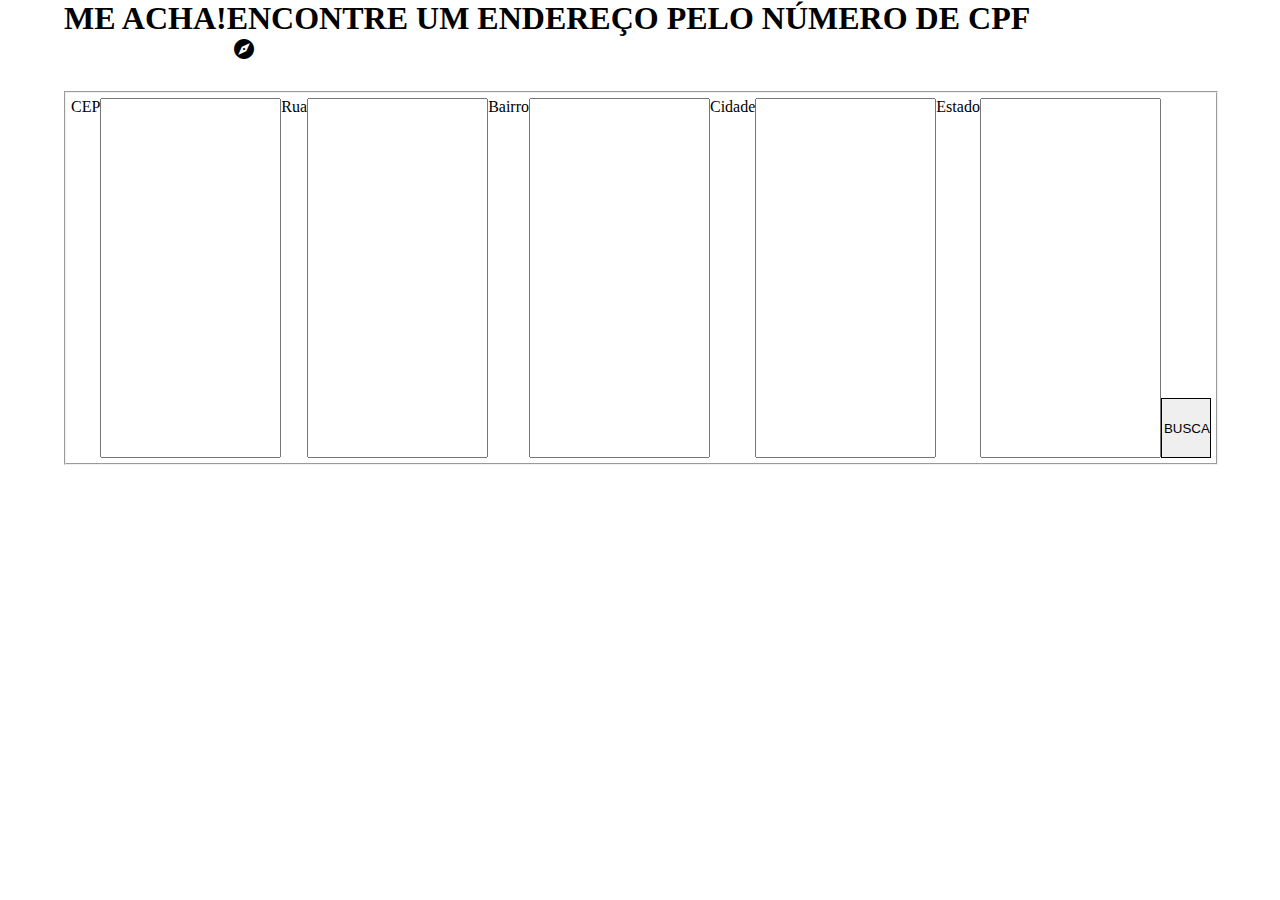
==== desafio2.html @ ffa3edd7 "Add files via upload" ====
<!DOCTYPE html>
<html lang="en">
<head>
    <meta charset="UTF-8">
    <meta http-equiv="X-UA-Compatible" content="IE=edge">
    <meta name="viewport" content="width=device-width, initial-scale=1.0">
    <link href="https://fonts.googleapis.com/icon?family=Material+Icons"
      rel="stylesheet">
    <link rel="stylesheet" href="style.css">
    <title>Document</title>
</head>
<body>
    <header>
       
    
        <h1 class="flex" id="titulo">ME ACHA!
        <p>ENCONTRE UM ENDEREÇO PELO NÚMERO DE CPF</p>
    </h1>
    <div class="flex">
        <div id="icone" class="flex item">
            <span class="material-icons logo">travel_explore</span>
        </div>

    </div>
</header>
  
    <main>
        <form>
        <fieldset class="flex">
            <label>CEP</label>
            <input type="text" name="CEP" value="">
            <label>Rua</label>
            <input type="text" name="Rua" value="">
            <label>Bairro</label>
            <input type="text" name="Bairro" value="">
            <label>Cidade</label>
            <input type="text" name="Cidade" value="">
            <label>Estado</label>
            <input type="text" name="Estado" value="">
            <input type="submit" id="enviar" class="flex" name="enviardados" value="BUSCAR">
        </fieldset>        
</form>
        
    </main>
</body>
</html>
---- style.css ----
*{
    margin: 0;
    padding: 0;
    box-sizing: border-box;
}

:root{
    font-size: 100%;
    --cor-border-geral: #212121;
    --cor-padrao-fonte: #f9a825;
    --font-padrao: helvetica;
    --font-cor-titulo: #E53935;
}

.flex {
    display: flex;
}


header, main, footer {
    width: 90%;
    margin: auto;
}

header#topo {
    height: 40px;
    background-color: black;
    color: var(--font-cor-titulo);
    font-family: var(--font-padrao);
}

header#topo > h1 {
    width: 50%;
    align-items: center;
    justify-content: center;
}

nav#home {
    width: 50%; 
    justify-content: flex-end;      
    align-items: center;
    font-size: 1,2rem;     
    
    color: white;
    padding: 10px;
}

#primeiro {
    color: white;
    padding: 15px;
    text-decoration: none;
}

#segundo{
    color: white;
    text-decoration: none;
    padding: 15px;
  }

  #segundo:hover {
      background-color: blueviolet;
      transition: 5s;
 }

 #terceiro {
     color: white;
     padding: 15px;
     border: 1px solid black;
     border-radius: 100px;
     background-color: goldenrod;
 }

 main {
     height: 700px;
      }

 fieldset {
    margin: 30px auto;
    padding: 5px;
 }

 #blocod, #blocoe {
     width: 50%;
     height: 700px;
     background-color: grey;
     border: 1px solid black;
     font-family: var(--font-padrao);
 }

 #blocod > p {
     font-size: 22px;
     justify-content: center;
     align-items: center;
     font-family: var(--font-padrao);
     color: var(--cor-padrao-fonte);
     margin-top: 300px;
 }

 #em {
    font-size: 25px; 
    align-items: center;
    justify-content: center;
    margin-top: 300px;
    color: var(--cor-padrao-fonte);
 }
 input#email {
    height: 60px; 
    width: 600px;
    align-items: center;
    justify-content: center;
    margin-top: 300px;
    }

    input#enviar {
        margin-top: 300px;
        padding: 2px;
        height: 60px; 
        width: 50px;
        border: 1px solid black;
    }

    footer {
        height: 80px;
        background-color: black;
        border: 1px solid blue;
        align-items: center;
        justify-content: center;
        font-size: 40px;
        color: var(--cor-padrao-fonte);
        font-family: var(--font-padrao);
    }
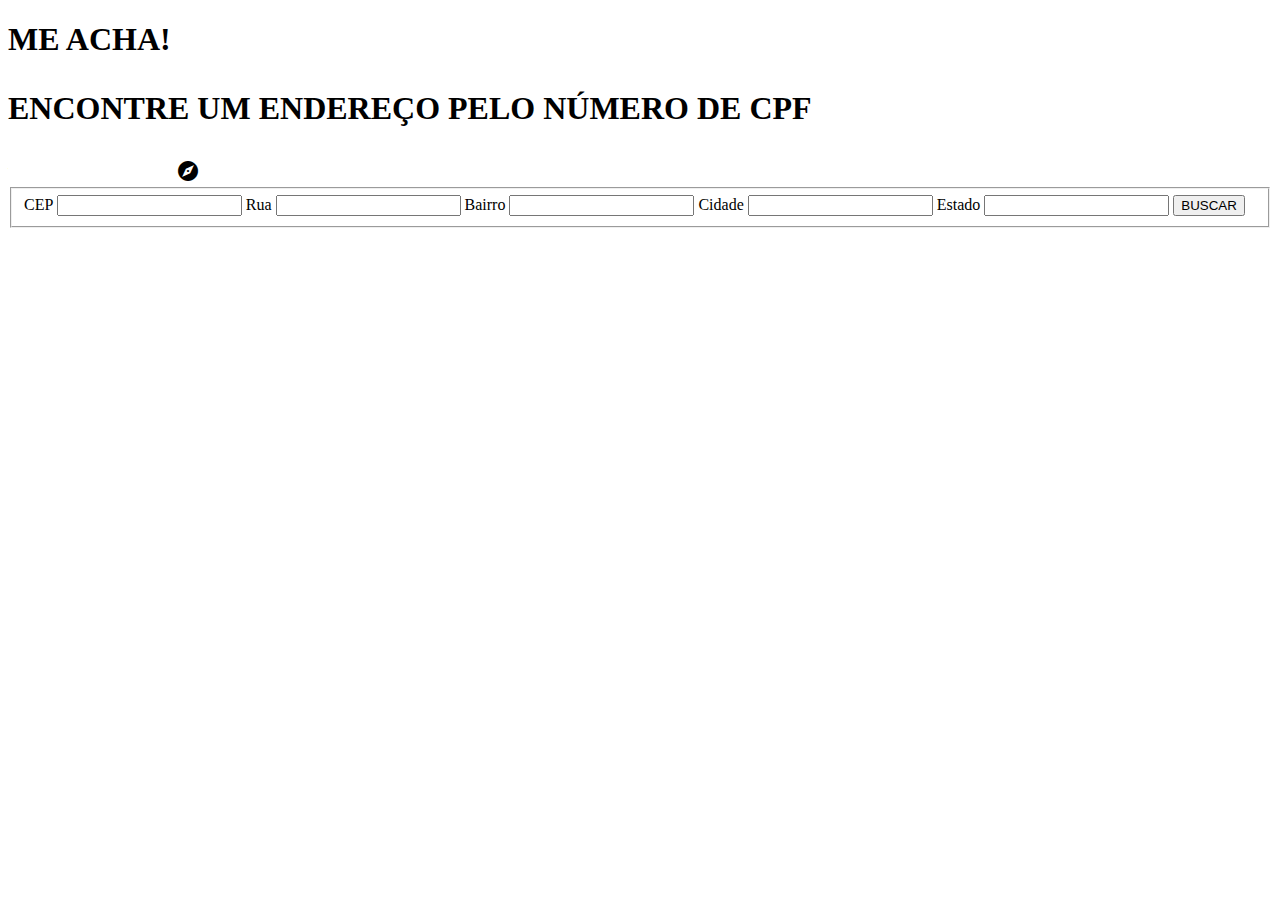
==== commit ceed8806: "Add files via upload" ====
--- a/desafio2.html
+++ b/desafio2.html
@@ -6,7 +6,7 @@
     <meta name="viewport" content="width=device-width, initial-scale=1.0">
     <link href="https://fonts.googleapis.com/icon?family=Material+Icons"
       rel="stylesheet">
-    <link rel="stylesheet" href="style.css">
+    <link rel="stylesheet" href="styledesafio2.css">
     <title>Document</title>
 </head>
 <body>
